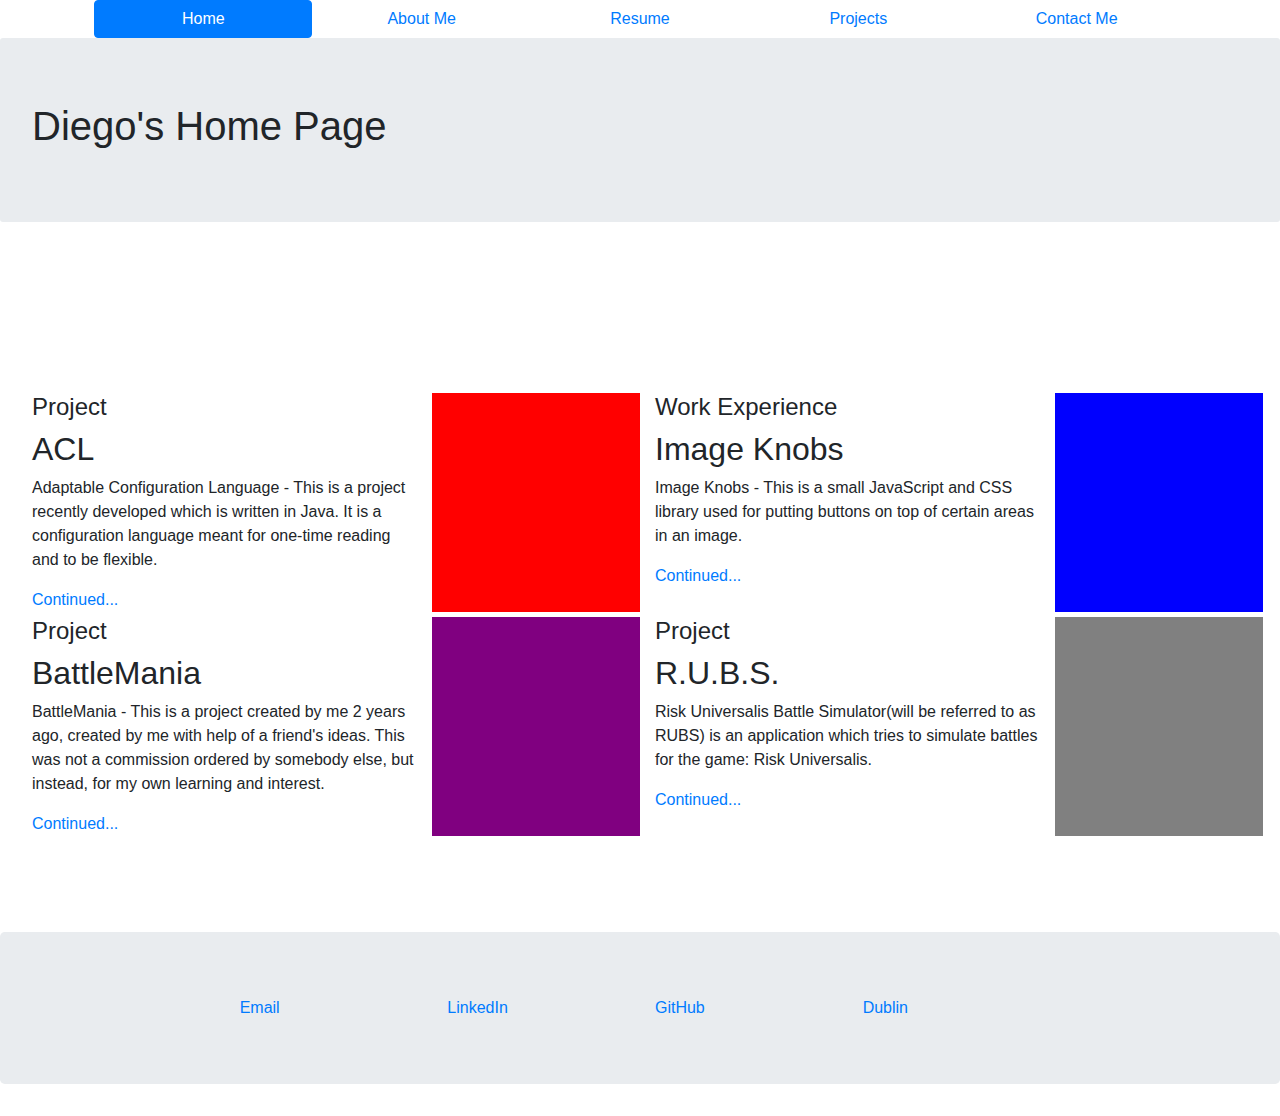
==== index.html @ ceb48598 "Initial commit" ====
<!DOCTYPE html>
<html>

    <head>
        <link rel="stylesheet" href="bootstrap-4.1.2-dist/css/bootstrap.min.css">
        <link rel="stylesheet" href="styles/global-style.css">
    </head>

    <body>
        
        <script src="https://raw.githubusercontent.com/HubSpot/pace/v1.0.0/pace.min.js"></script>
        
        <!-- Header -->
        <!-- Navigation using anchors, container is for padding -->
        <nav>
            <div class="row">
                <div class="col-1"></div>
                <a href="#" class="hoverable-button btn btn-primary col-2">Home</a>
                <a href="VanSchie_AboutMe.html" class="hoverable-button btn col-2">About Me</a>
                <a href="VanSchie_Resume.html" class="hoverable-button btn col-2">Resume</a>
                <a href="VanSchie_Projects.html" class="hoverable-button btn col-2">Projects</a>
                <a href="VanSchie_Contact.html" class="hoverable-button btn col-2">Contact Me</a>
                <div class="col-1"></div>
            </div>
        </nav>
        <div class="page-header">
            <!-- Main title container(information re. what this is) -->
            <div class="jumbotron shaded-area">
                <h1>Diego's Home Page</h1>
            </div>
        </div>
        <div class="jumbotron" style="background-color: white;">
            <div class="row" style="margin-bottom: 5px;">
                <div class="col-4">
                    <h4>Project</h4>
                    <h2>ACL</h2>
                    <p>
                        Adaptable Configuration Language - This is a project 
                        recently developed which is written in Java. It is a 
                        configuration language meant for one-time reading and to be 
                        flexible.
                    </p>
                    <a href="#">Continued...</a>
                </div>
                <div class="col-2" style="background-color: red;"></div>
                <div class="col-4">
                    <h4>Work Experience</h4>
                    <h2>Image Knobs</h2>
                    <p>
                        Image Knobs - This is a small JavaScript and CSS library 
                        used for putting buttons on top of certain areas in an image.
                    </p>
                    <a href="#">Continued...</a>
                </div>
                <div class="col-2" style="background-color: blue;"></div>
            </div>
            <div class="row">
                <div class="col-4">
                    <h4>Project</h4>
                    <h2>BattleMania</h2>
                    <p>
                        BattleMania - This is a project created by me 2 years ago, 
                        created by me with help of a friend's ideas. This was not a 
                        commission ordered by somebody else, but instead, for my own
                        learning and interest.
                    </p>
                    <a href="#">Continued...</a>
                </div>
                <div class="col-2" style="background-color: purple;"></div>
                <div class="col-4">
                    <h4>Project</h4>
                    <h2>R.U.B.S.</h2>
                    <p>
                        Risk Universalis Battle Simulator(will be referred to as 
                        RUBS) is an application which tries to simulate battles for
                        the game: Risk Universalis.
                    </p>
                    <a href="#">Continued...</a>
                </div>
                <div class="col-2" style="background-color: grey;"></div>
            </div>
        </div>
        <footer class="jumbotron">
            <div class="row">
                <!-- 2 columns on each side reserved for padding -->
                <div class="col-2"></div>
                <div class="col-2">
                    <a href="#">Email</a>
                </div>
                <div class="col-2">
                    <a href="#">LinkedIn</a>
                </div>
                <div class="col-2">
                    <a href="https://github.com/LakkieRicardo">GitHub</a>
                </div>
                <div class="col-2">
                    <a href="#">Dublin</a>
                </div>
                <div class="col-2"></div>
            </div>
        </footer>
    </body>

</html>
---- styles/global-style.css ----
.shaded-area {
    background-color: rgb(233, 236, 239);
    border-radius: 3px;
}

.shadow-card {
    box-shadow: 5px 10px #ccc;
}

.centered-text {
    text-align: center;
}

.padded-card {
    padding: 10px;
}

.enter-right {
    
}

.clear-background {
    background: none;
}

.page-header {
    /*background-image: url("https://lakkie.net/res/plug.svg");*/
    padding-bottom: 75px;
}
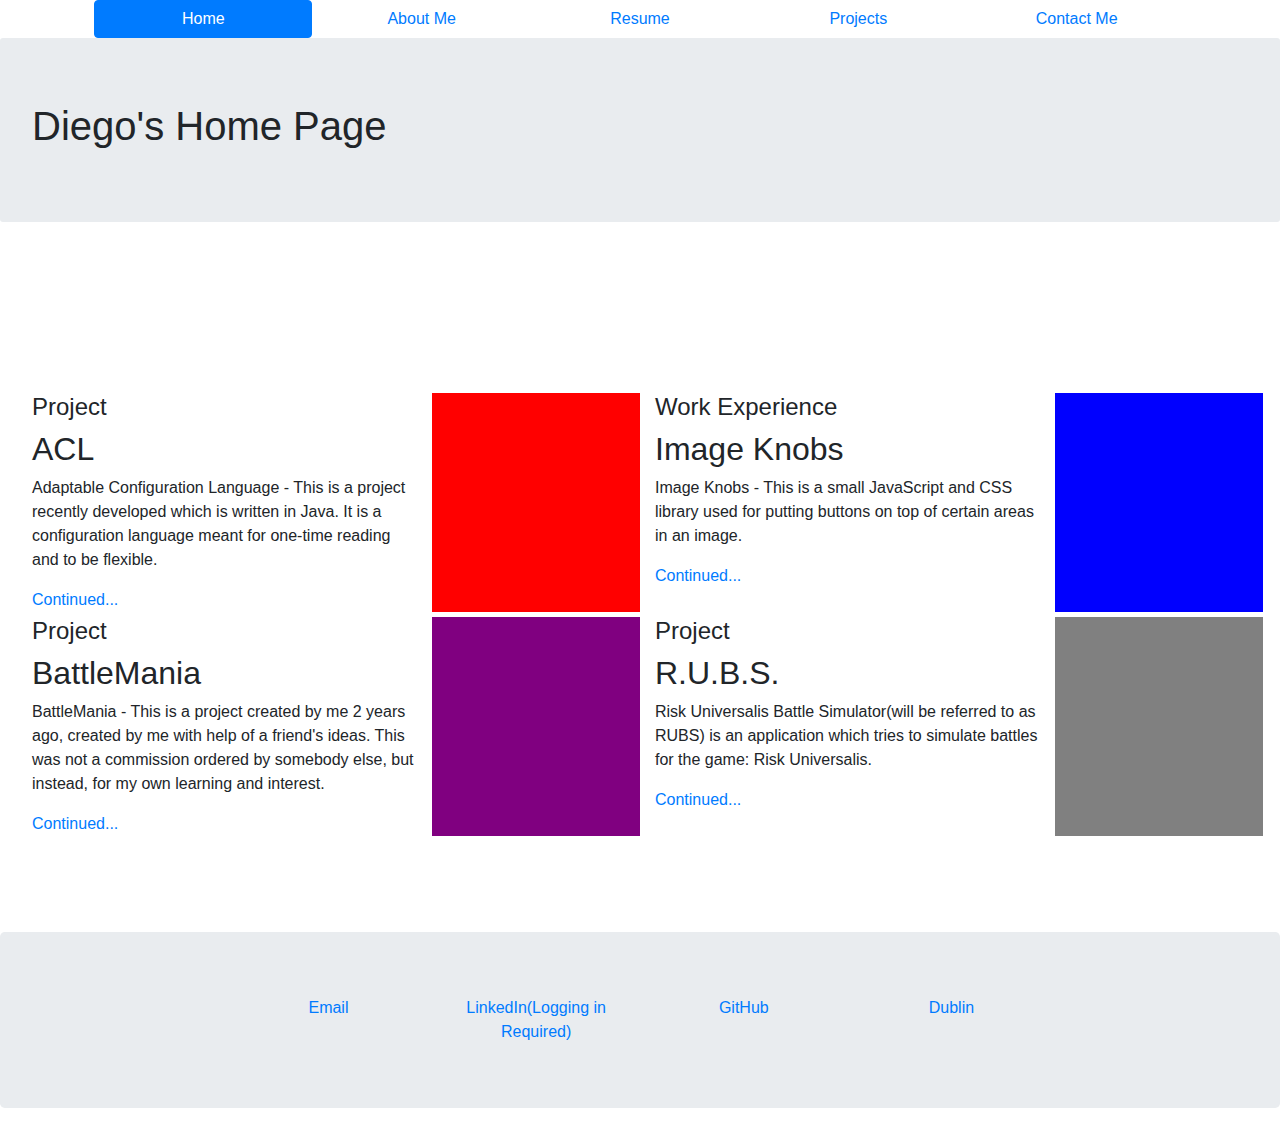
==== commit 159d1a61: "Added navigationa links" ====
--- a/index.html
+++ b/index.html
@@ -81,20 +81,20 @@
             </div>
         </div>
         <footer class="jumbotron">
-            <div class="row">
+            <div class="row centered-text">
                 <!-- 2 columns on each side reserved for padding -->
                 <div class="col-2"></div>
                 <div class="col-2">
-                    <a href="#">Email</a>
+                    <a href="VanSchie_Contact.html">Email</a>
                 </div>
                 <div class="col-2">
-                    <a href="#">LinkedIn</a>
+                    <a href="https://www.linkedin.com/in/diego-van-schie-227a8b11a">LinkedIn(Logging in Required)</a>
                 </div>
                 <div class="col-2">
                     <a href="https://github.com/LakkieRicardo">GitHub</a>
                 </div>
                 <div class="col-2">
-                    <a href="#">Dublin</a>
+                    <a href="https://www.google.com/maps/search/?q=Dublin%2C%20California">Dublin</a>
                 </div>
                 <div class="col-2"></div>
             </div>
--- a/styles/global-style.css
+++ b/styles/global-style.css
@@ -15,10 +15,6 @@
     padding: 10px;
 }
 
-.enter-right {
-    
-}
-
 .clear-background {
     background: none;
 }
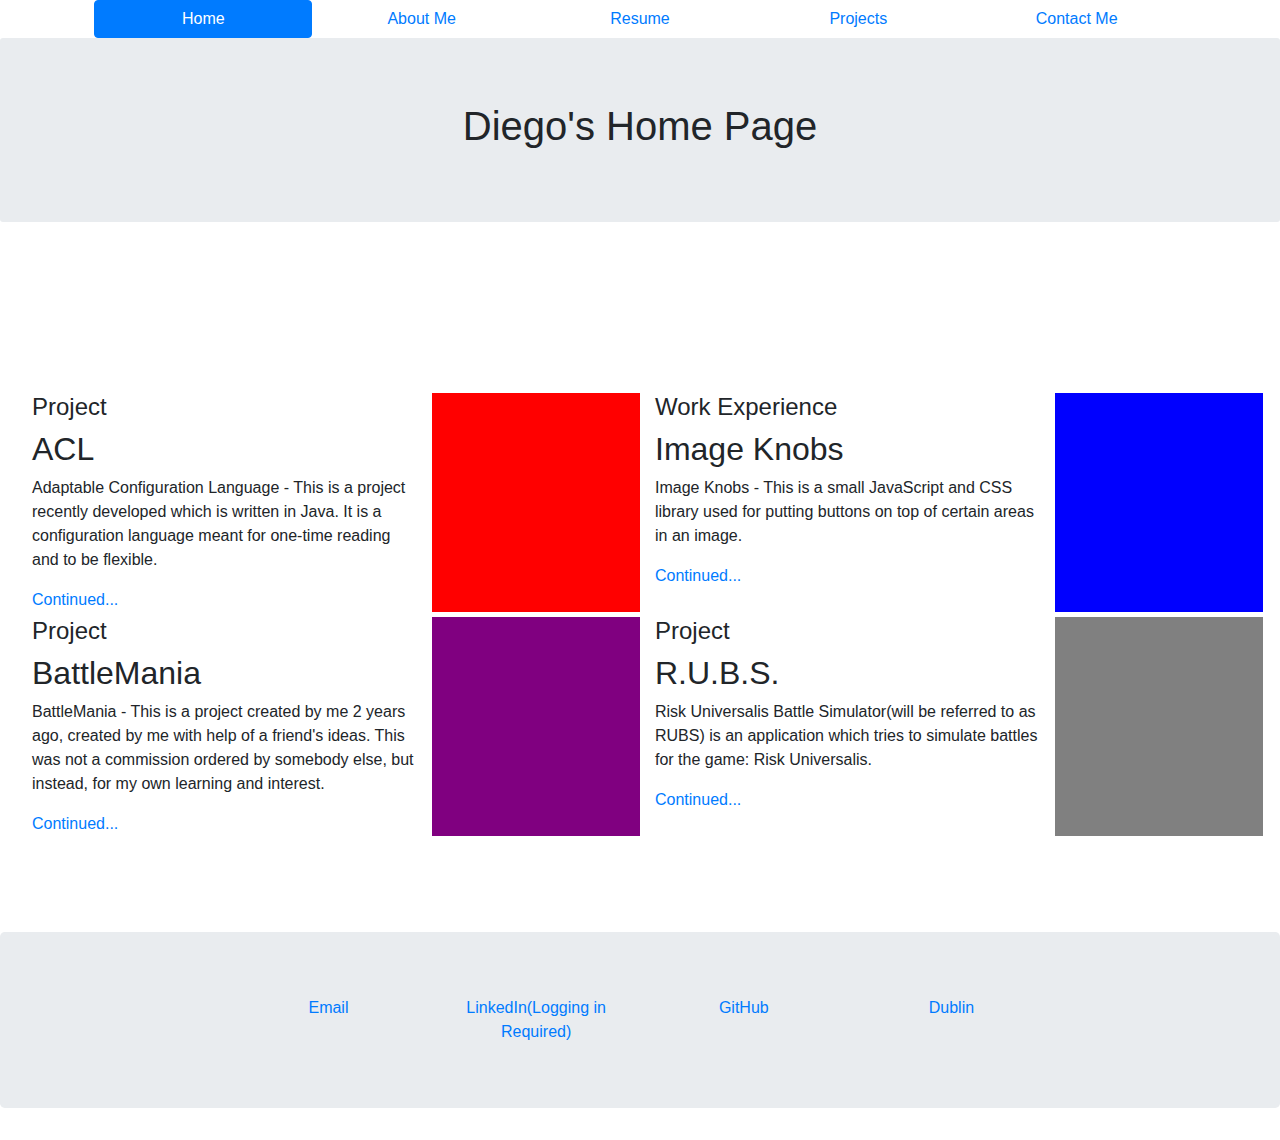
==== commit cda93c7f: "Added portfolio" ====
--- a/index.html
+++ b/index.html
@@ -25,7 +25,7 @@
         </nav>
         <div class="page-header">
             <!-- Main title container(information re. what this is) -->
-            <div class="jumbotron shaded-area">
+            <div class="jumbotron shaded-area centered-text">
                 <h1>Diego's Home Page</h1>
             </div>
         </div>
--- a/styles/global-style.css
+++ b/styles/global-style.css
@@ -22,4 +22,8 @@
 .page-header {
     /*background-image: url("https://lakkie.net/res/plug.svg");*/
     padding-bottom: 75px;
+}
+
+.intended-text {
+     margin-left: 15px;
 }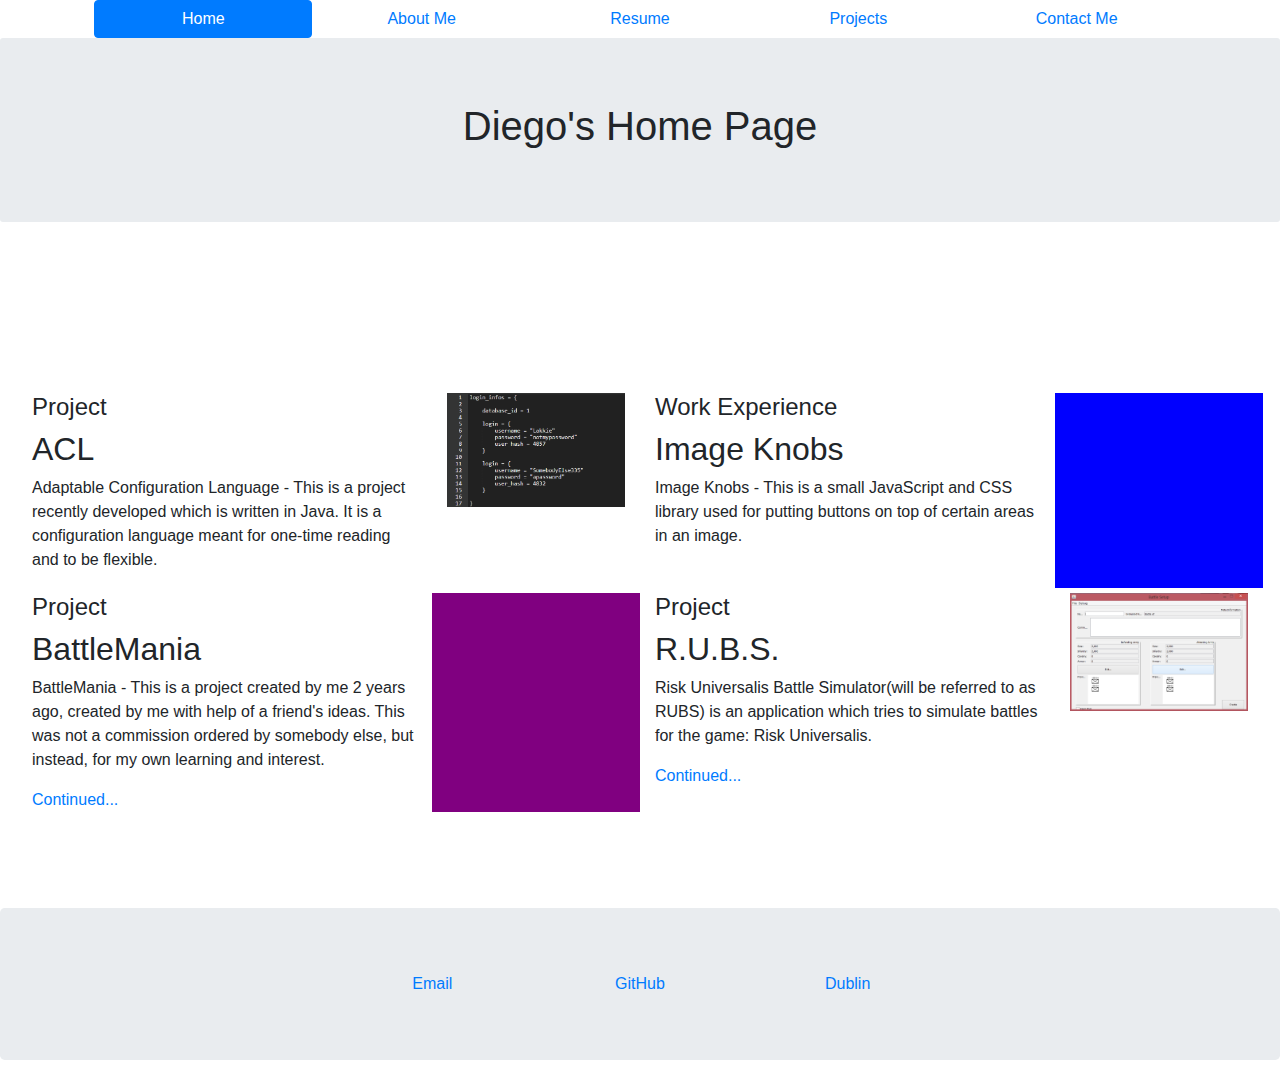
==== commit cffa960d: "Added application documentation" ====
--- a/index.html
+++ b/index.html
@@ -40,9 +40,10 @@
                         configuration language meant for one-time reading and to be 
                         flexible.
                     </p>
-                    <a href="#">Continued...</a>
                 </div>
-                <div class="col-2" style="background-color: red;"></div>
+                <div class="col-2">
+                    <img src="Images/project-example-config.png" class="size-image-cap" style="vertical-align: middle;">
+                </div>
                 <div class="col-4">
                     <h4>Work Experience</h4>
                     <h2>Image Knobs</h2>
@@ -50,7 +51,6 @@
                         Image Knobs - This is a small JavaScript and CSS library 
                         used for putting buttons on top of certain areas in an image.
                     </p>
-                    <a href="#">Continued...</a>
                 </div>
                 <div class="col-2" style="background-color: blue;"></div>
             </div>
@@ -77,18 +77,17 @@
                     </p>
                     <a href="#">Continued...</a>
                 </div>
-                <div class="col-2" style="background-color: grey;"></div>
+                <div class="col-2">
+                    <img src="Images/battle-setup-frame.png" class="size-image-cap">
+                </div>
             </div>
         </div>
         <footer class="jumbotron">
             <div class="row centered-text">
-                <!-- 2 columns on each side reserved for padding -->
-                <div class="col-2"></div>
+                <!-- 3 columns on each side reserved for padding -->
+                <div class="col-3"></div>
                 <div class="col-2">
                     <a href="VanSchie_Contact.html">Email</a>
-                </div>
-                <div class="col-2">
-                    <a href="https://www.linkedin.com/in/diego-van-schie-227a8b11a">LinkedIn(Logging in Required)</a>
                 </div>
                 <div class="col-2">
                     <a href="https://github.com/LakkieRicardo">GitHub</a>
@@ -96,7 +95,6 @@
                 <div class="col-2">
                     <a href="https://www.google.com/maps/search/?q=Dublin%2C%20California">Dublin</a>
                 </div>
-                <div class="col-2"></div>
             </div>
         </footer>
     </body>
--- a/styles/global-style.css
+++ b/styles/global-style.css
@@ -26,4 +26,14 @@
 
 .intended-text {
      margin-left: 15px;
+}
+
+.size-image-cap {
+    max-width: 100%;
+}
+
+.vertical-align-helper {
+    display: inline-block;
+    height: 100%;
+    vertical-align: middle;
 }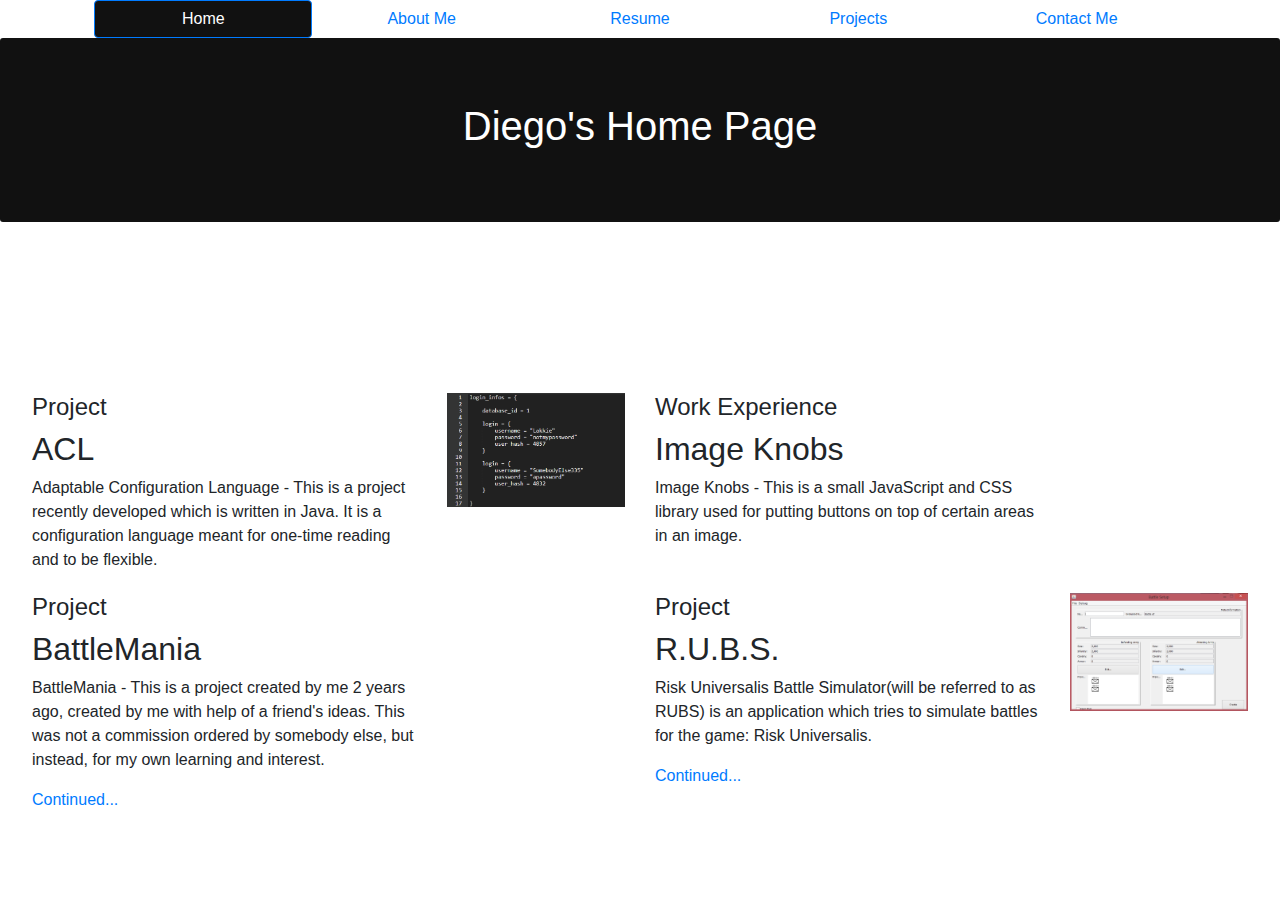
==== commit 6b3e70bb: "Changed style to black" ====
--- a/index.html
+++ b/index.html
@@ -52,7 +52,7 @@
                         used for putting buttons on top of certain areas in an image.
                     </p>
                 </div>
-                <div class="col-2" style="background-color: blue;"></div>
+                <div class="col-2"></div>
             </div>
             <div class="row">
                 <div class="col-4">
@@ -66,7 +66,7 @@
                     </p>
                     <a href="#">Continued...</a>
                 </div>
-                <div class="col-2" style="background-color: purple;"></div>
+                <div class="col-2"></div>
                 <div class="col-4">
                     <h4>Project</h4>
                     <h2>R.U.B.S.</h2>
@@ -82,21 +82,6 @@
                 </div>
             </div>
         </div>
-        <footer class="jumbotron">
-            <div class="row centered-text">
-                <!-- 3 columns on each side reserved for padding -->
-                <div class="col-3"></div>
-                <div class="col-2">
-                    <a href="VanSchie_Contact.html">Email</a>
-                </div>
-                <div class="col-2">
-                    <a href="https://github.com/LakkieRicardo">GitHub</a>
-                </div>
-                <div class="col-2">
-                    <a href="https://www.google.com/maps/search/?q=Dublin%2C%20California">Dublin</a>
-                </div>
-            </div>
-        </footer>
     </body>
 
 </html>--- a/styles/global-style.css
+++ b/styles/global-style.css
@@ -1,5 +1,13 @@
+.shaded-area *, btn {
+    color: #fff;
+}
+
+.btn-primary {
+    background-color: rgb(17, 17, 17);
+}
+
 .shaded-area {
-    background-color: rgb(233, 236, 239);
+    background-color: rgb(17, 17, 17);
     border-radius: 3px;
 }
 
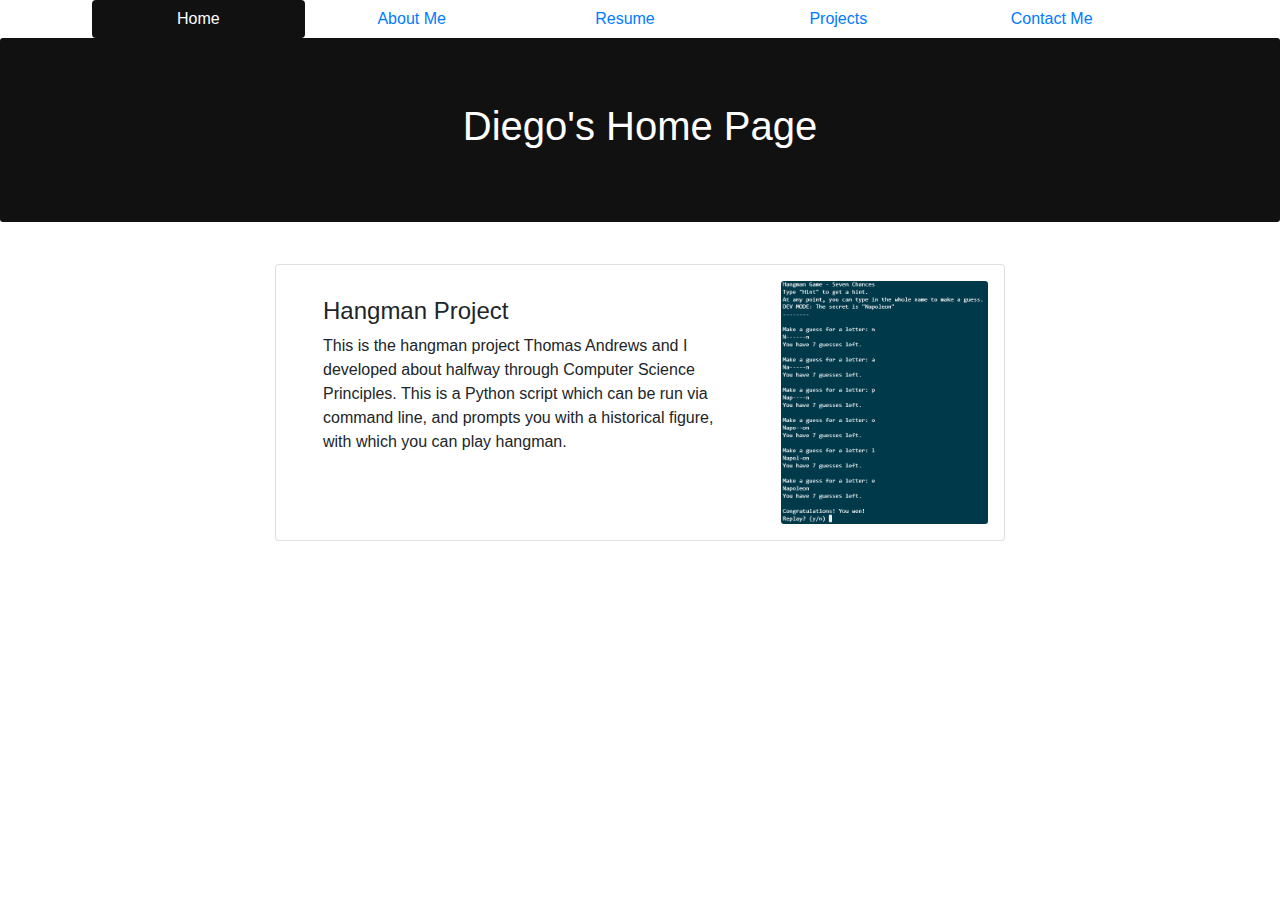
==== commit ac09fa3b: "Fixed page width, reorganized the home page." ====
--- a/index.html
+++ b/index.html
@@ -13,14 +13,14 @@
         <!-- Header -->
         <!-- Navigation using anchors, container is for padding -->
         <nav>
-            <div class="row">
+            <div class="row nav-row-fix">
                 <div class="col-1"></div>
-                <a href="#" class="hoverable-button btn btn-primary col-2">Home</a>
+                <a href="#" class="hoverable-button btn selected-button col-2">Home</a>
                 <a href="VanSchie_AboutMe.html" class="hoverable-button btn col-2">About Me</a>
                 <a href="VanSchie_Resume.html" class="hoverable-button btn col-2">Resume</a>
                 <a href="VanSchie_Projects.html" class="hoverable-button btn col-2">Projects</a>
                 <a href="VanSchie_Contact.html" class="hoverable-button btn col-2">Contact Me</a>
-                <div class="col-1"></div>
+                <!--<div class="col-1"></div>-->
             </div>
         </nav>
         <div class="page-header">
@@ -29,56 +29,29 @@
                 <h1>Diego's Home Page</h1>
             </div>
         </div>
-        <div class="jumbotron" style="background-color: white;">
-            <div class="row" style="margin-bottom: 5px;">
-                <div class="col-4">
-                    <h4>Project</h4>
-                    <h2>ACL</h2>
-                    <p>
-                        Adaptable Configuration Language - This is a project 
-                        recently developed which is written in Java. It is a 
-                        configuration language meant for one-time reading and to be 
-                        flexible.
-                    </p>
-                </div>
-                <div class="col-2">
-                    <img src="Images/project-example-config.png" class="size-image-cap" style="vertical-align: middle;">
-                </div>
-                <div class="col-4">
-                    <h4>Work Experience</h4>
-                    <h2>Image Knobs</h2>
-                    <p>
-                        Image Knobs - This is a small JavaScript and CSS library 
-                        used for putting buttons on top of certain areas in an image.
-                    </p>
-                </div>
-                <div class="col-2"></div>
-            </div>
-            <div class="row">
-                <div class="col-4">
-                    <h4>Project</h4>
-                    <h2>BattleMania</h2>
-                    <p>
-                        BattleMania - This is a project created by me 2 years ago, 
-                        created by me with help of a friend's ideas. This was not a 
-                        commission ordered by somebody else, but instead, for my own
-                        learning and interest.
-                    </p>
-                    <a href="#">Continued...</a>
-                </div>
-                <div class="col-2"></div>
-                <div class="col-4">
-                    <h4>Project</h4>
-                    <h2>R.U.B.S.</h2>
-                    <p>
-                        Risk Universalis Battle Simulator(will be referred to as 
-                        RUBS) is an application which tries to simulate battles for
-                        the game: Risk Universalis.
-                    </p>
-                    <a href="#">Continued...</a>
-                </div>
-                <div class="col-2">
-                    <img src="Images/battle-setup-frame.png" class="size-image-cap">
+        
+        <div class="container" style="background-color: white;">
+            <div style="margin-bottom: 5px;">
+                <div class="row">
+                    <div class="col-2"></div>
+                    <div class="col-8">
+                        <div class="card">
+                            <div class="row spacing-card">
+                                <div class="col-8">
+                                    <div class="spacing-card">
+                                        <h4>Hangman Project</h4>
+                                        <p>
+                                            This is the hangman project Thomas Andrews and I developed about halfway through Computer Science Principles. This is a Python script which can be run via command line, and prompts you with a historical figure, with which you can play hangman.
+                                        </p>
+                                    </div>
+                                    <!--<button type="button" class="btn btn-dark project-link-button">Continue reading...</button>-->
+                                </div>
+                                <div class="col-4">
+                                    <a href="Images/hangman-output.png" target="_blank"><img src="Images/hangman-output.png" class="card-img"></a>
+                                </div>
+                            </div>
+                        </div>
+                    </div>
                 </div>
             </div>
         </div>
--- a/styles/global-style.css
+++ b/styles/global-style.css
@@ -29,7 +29,7 @@
 
 .page-header {
     /*background-image: url("https://lakkie.net/res/plug.svg");*/
-    padding-bottom: 75px;
+    padding-bottom: 10px;
 }
 
 .intended-text {
@@ -44,4 +44,26 @@
     display: inline-block;
     height: 100%;
     vertical-align: middle;
+}
+
+.spacing-card {
+    margin-top: 16px;
+    margin-left: 16px;
+    margin-bottom: 16px;
+    padding-right: 16px;
+}
+
+.project-link-button {
+    position: absolute;
+    bottom: 8px;
+    left: 32px;
+}
+
+.selected-button {
+    background-color: rgb(17, 17, 17);
+    color: white;
+}
+
+.nav-row-fix {
+    width: 100%;
 }